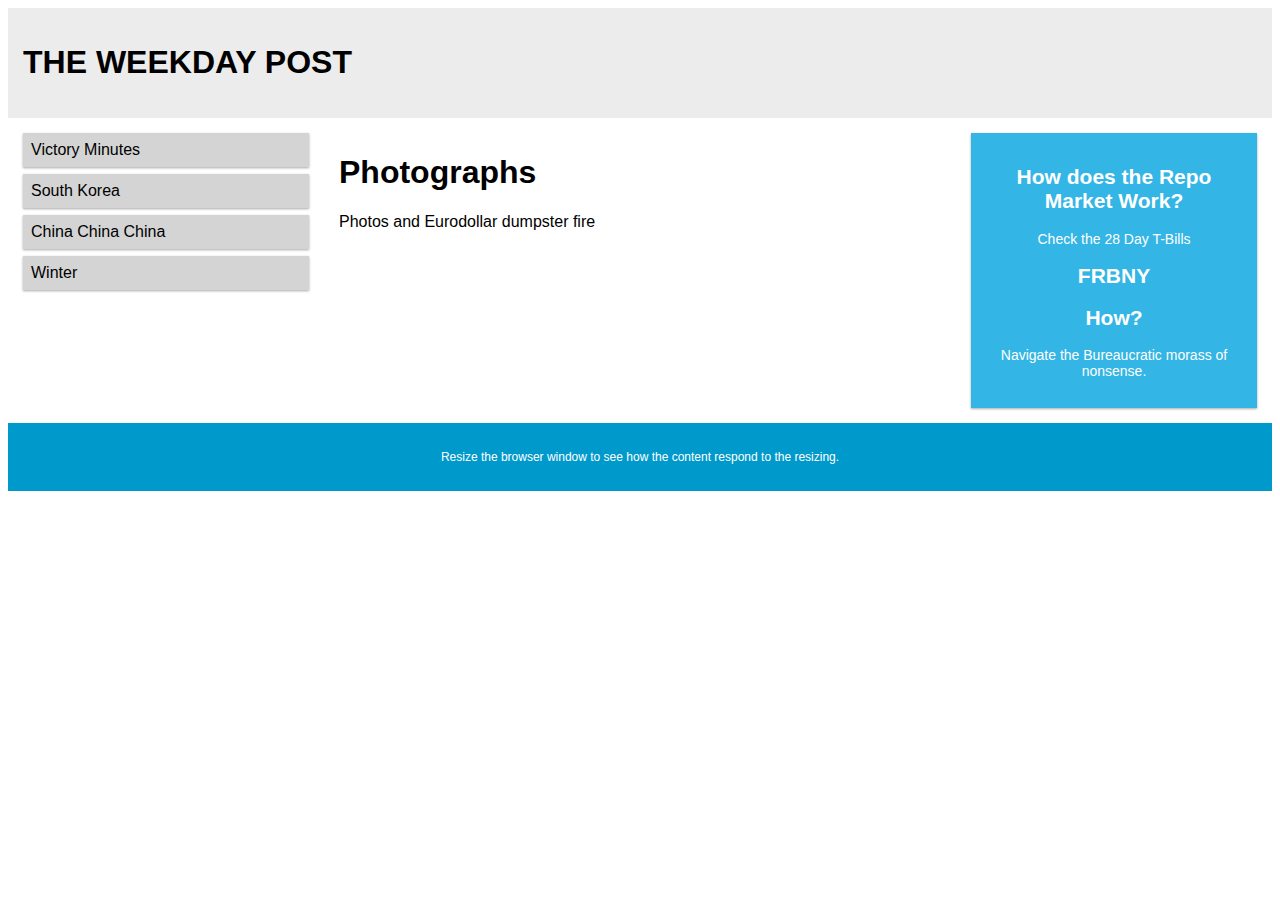
==== index.html @ 28136807 "initial commit" ====
<!DOCTYPE html>
<html>
<head>
<link rel="stylesheet" href="style.css">
<meta name="viewport" content="width=device-width, initial-scale=1.0">
</head>
<body>

<div class="header">
  <h1>THE WEEKDAY POST</h1>
</div>

<div class="row">
  <div class="col-3 col-s-3 menu">
    <ul>
      <li>Victory Minutes</li>
      <li>South Korea</li>
      <li>China China China</li>
      <li>Winter</li>
    </ul>
  </div>

  <div class="col-6 col-s-9">
    <h1>Photographs</h1>
    <p>Photos and Eurodollar dumpster fire</p>
  </div>

  <div class="col-3 col-s-12">
    <div class="aside">
      <h2>How does the Repo Market Work?</h2>
      <p>Check the 28 Day T-Bills</p>
      <h2>FRBNY</h2>
      <p></p>
      <h2>How?</h2>
      <p>Navigate the Bureaucratic morass of nonsense.</p>
    </div>
  </div>
</div>

<div class="footer">
  <p>Resize the browser window to see how the content respond to the resizing.</p>
</div>

</body>
</html>
---- style.css ----
* {
    box-sizing: border-box;
  }
  
  .row::after {
    content: "";
    clear: both;
    display: table;
  }
  
  [class*="col-"] {
    float: left;
    padding: 15px;
  }
  
  html {
    font-family: "Lucida Sans", sans-serif;
  }
  
  .header {
    background-color: #ECECEC;
    color: #000000;
    padding: 15px;
  }
  
  .menu ul {
    list-style-type: none;
    margin: 0;
    padding: 0;
  }
  
  .menu li {
    padding: 8px;
    margin-bottom: 7px;
    background-color:  #D4D4D4 ;
    color: #000000;
    box-shadow: 0 1px 3px rgba(0,0,0,0.12), 0 1px 2px rgba(0,0,0,0.24);
  }
  
  .menu li:hover {
    background-color: #0099cc;
  }
  
  .aside {
    background-color: #33b5e5;
    padding: 15px;
    color: #ffffff;
    text-align: center;
    font-size: 14px;
    box-shadow: 0 1px 3px rgba(0,0,0,0.12), 0 1px 2px rgba(0,0,0,0.24);
  }
  
  .footer {
    background-color: #0099cc;
    color: #ffffff;
    text-align: center;
    font-size: 12px;
    padding: 15px;
  }
  
  /* For mobile phones: */
  [class*="col-"] {
    width: 100%;
  }
  
  @media only screen and (min-width: 600px) {
    /* For tablets: */
    .col-s-1 {width: 8.33%;}
    .col-s-2 {width: 16.66%;}
    .col-s-3 {width: 25%;}
    .col-s-4 {width: 33.33%;}
    .col-s-5 {width: 41.66%;}
    .col-s-6 {width: 50%;}
    .col-s-7 {width: 58.33%;}
    .col-s-8 {width: 66.66%;}
    .col-s-9 {width: 75%;}
    .col-s-10 {width: 83.33%;}
    .col-s-11 {width: 91.66%;}
    .col-s-12 {width: 100%;}
  }
  @media only screen and (min-width: 768px) {
    /* For desktop: */
    .col-1 {width: 8.33%;}
    .col-2 {width: 16.66%;}
    .col-3 {width: 25%;}
    .col-4 {width: 33.33%;}
    .col-5 {width: 41.66%;}
    .col-6 {width: 50%;}
    .col-7 {width: 58.33%;}
    .col-8 {width: 66.66%;}
    .col-9 {width: 75%;}
    .col-10 {width: 83.33%;}
    .col-11 {width: 91.66%;}
    .col-12 {width: 100%;}
  }
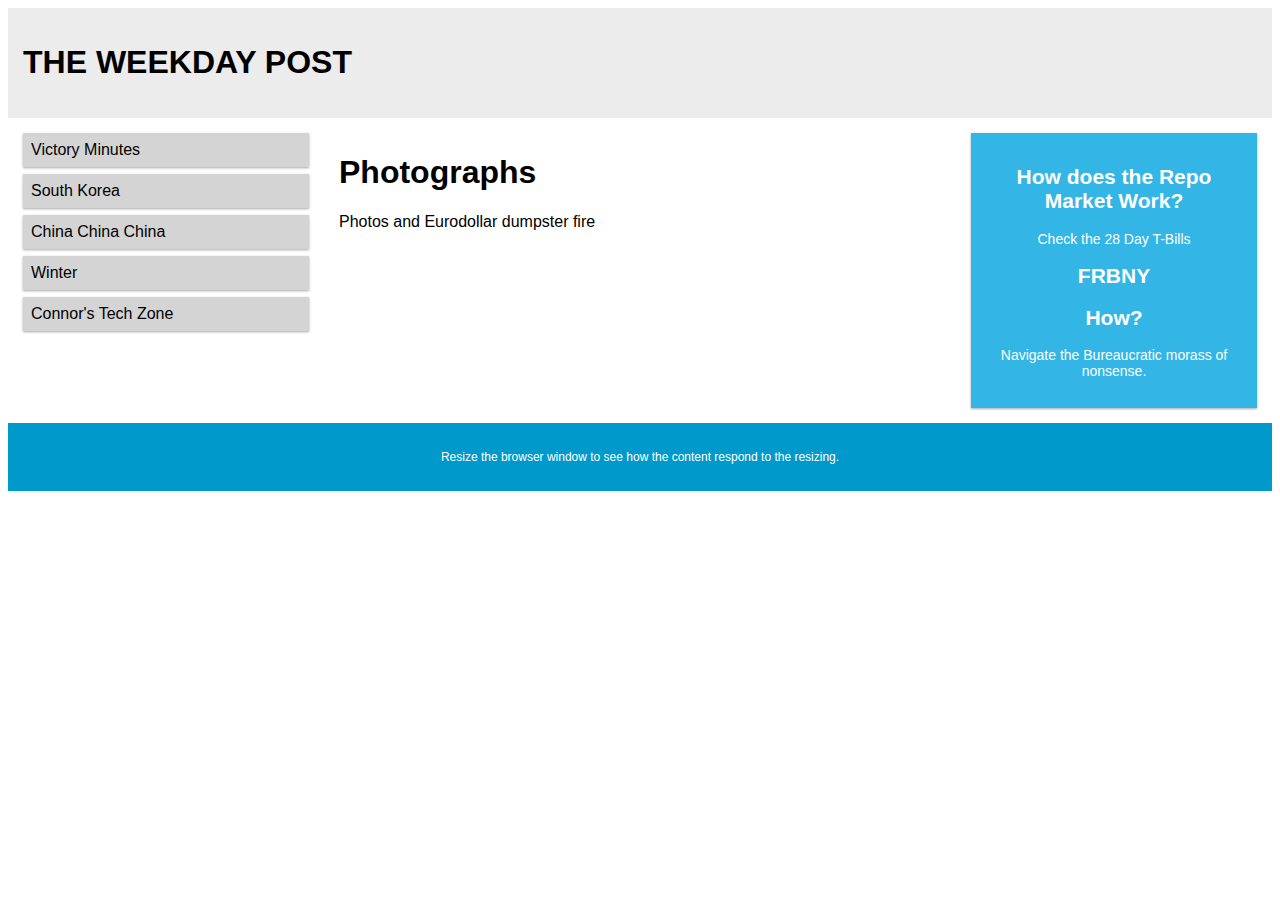
==== commit dfd76776: "Added Connor's Zone" ====
--- a/index.html
+++ b/index.html
@@ -17,6 +17,7 @@
       <li>South Korea</li>
       <li>China China China</li>
       <li>Winter</li>
+      <li>Connor's Tech Zone</li>
     </ul>
   </div>
 
@@ -42,6 +43,4 @@
 </div>
 
 </body>
-</html>
-
-
+</html>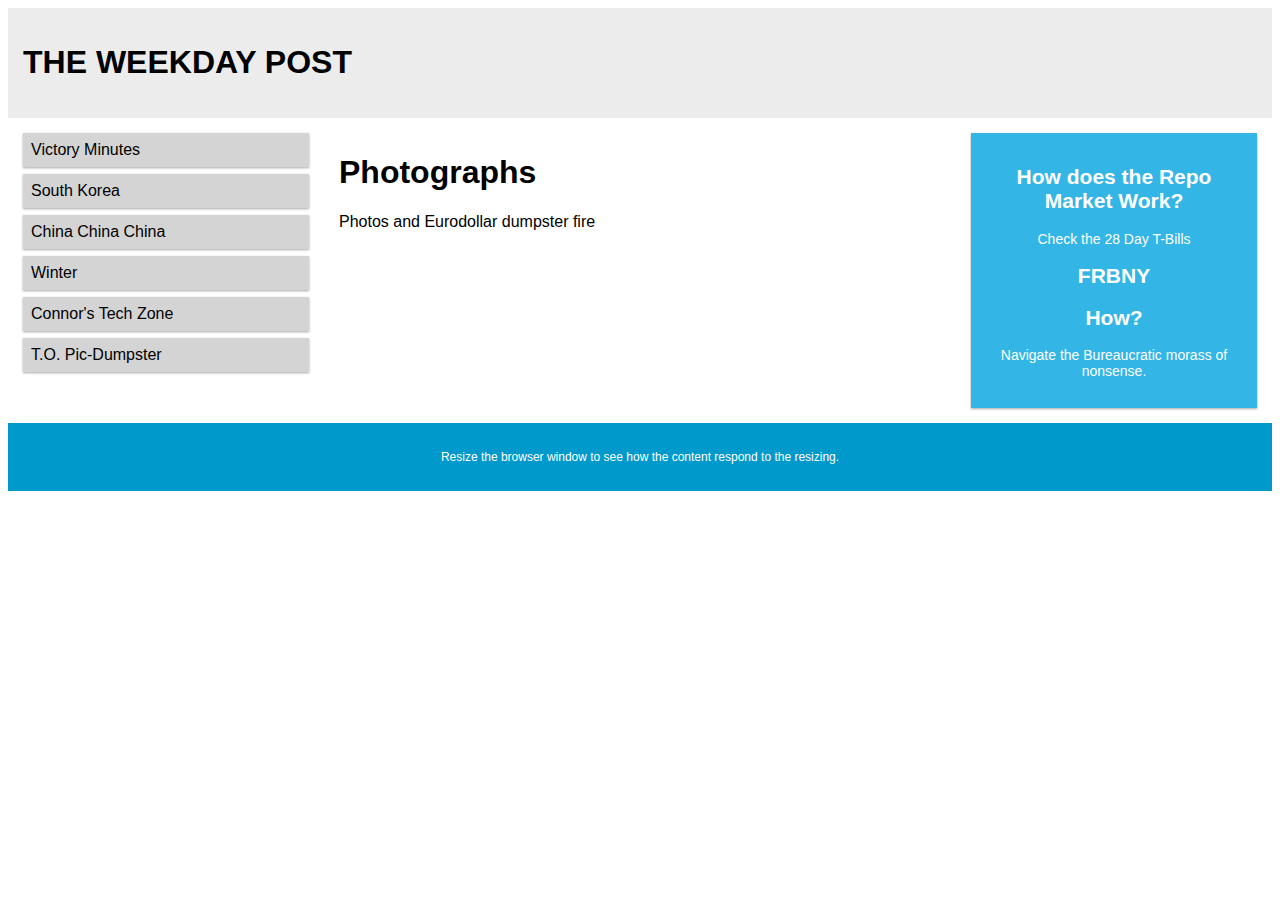
==== commit 54f75b6a: "Added a pic-dumpster" ====
--- a/index.html
+++ b/index.html
@@ -18,6 +18,7 @@
       <li>China China China</li>
       <li>Winter</li>
       <li>Connor's Tech Zone</li>
+      <li>T.O. Pic-Dumpster</li>
     </ul>
   </div>
 
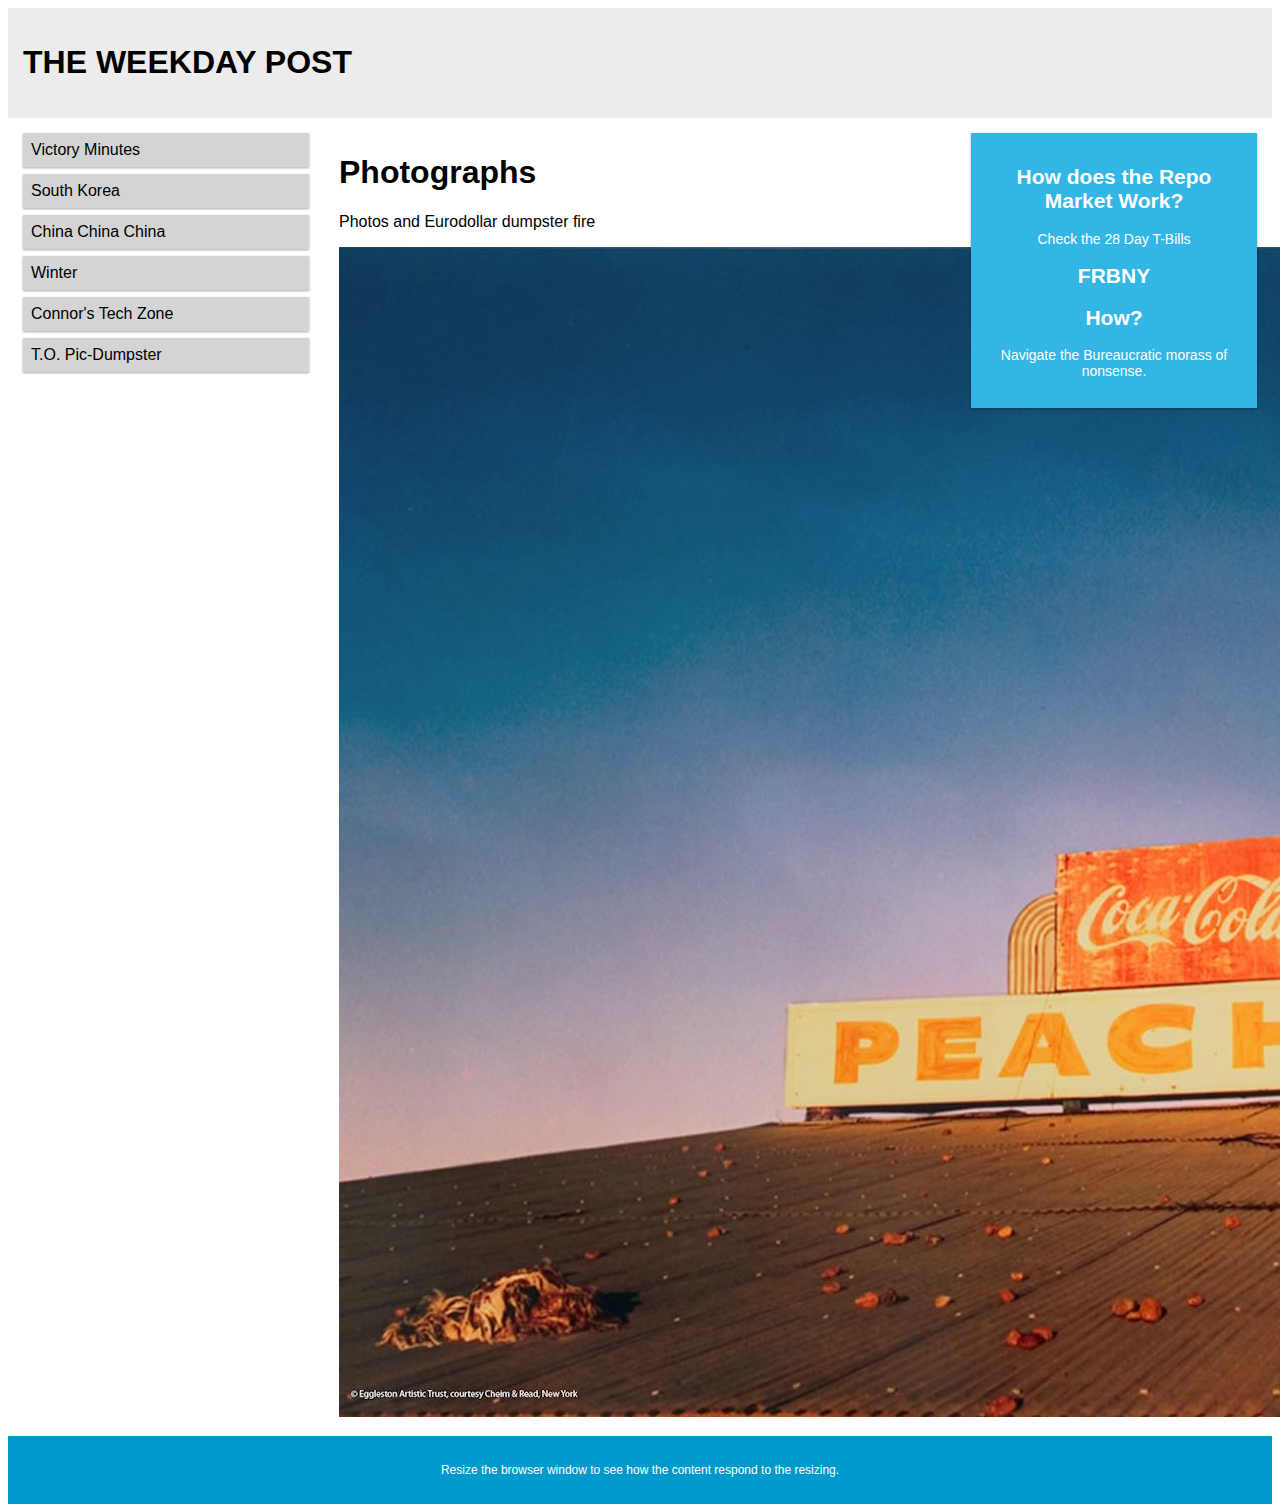
==== commit 1c18d359: "added an image" ====
--- a/index.html
+++ b/index.html
@@ -25,6 +25,7 @@
   <div class="col-6 col-s-9">
     <h1>Photographs</h1>
     <p>Photos and Eurodollar dumpster fire</p>
+    <img src="images/peaches.jpg">
   </div>
 
   <div class="col-3 col-s-12">
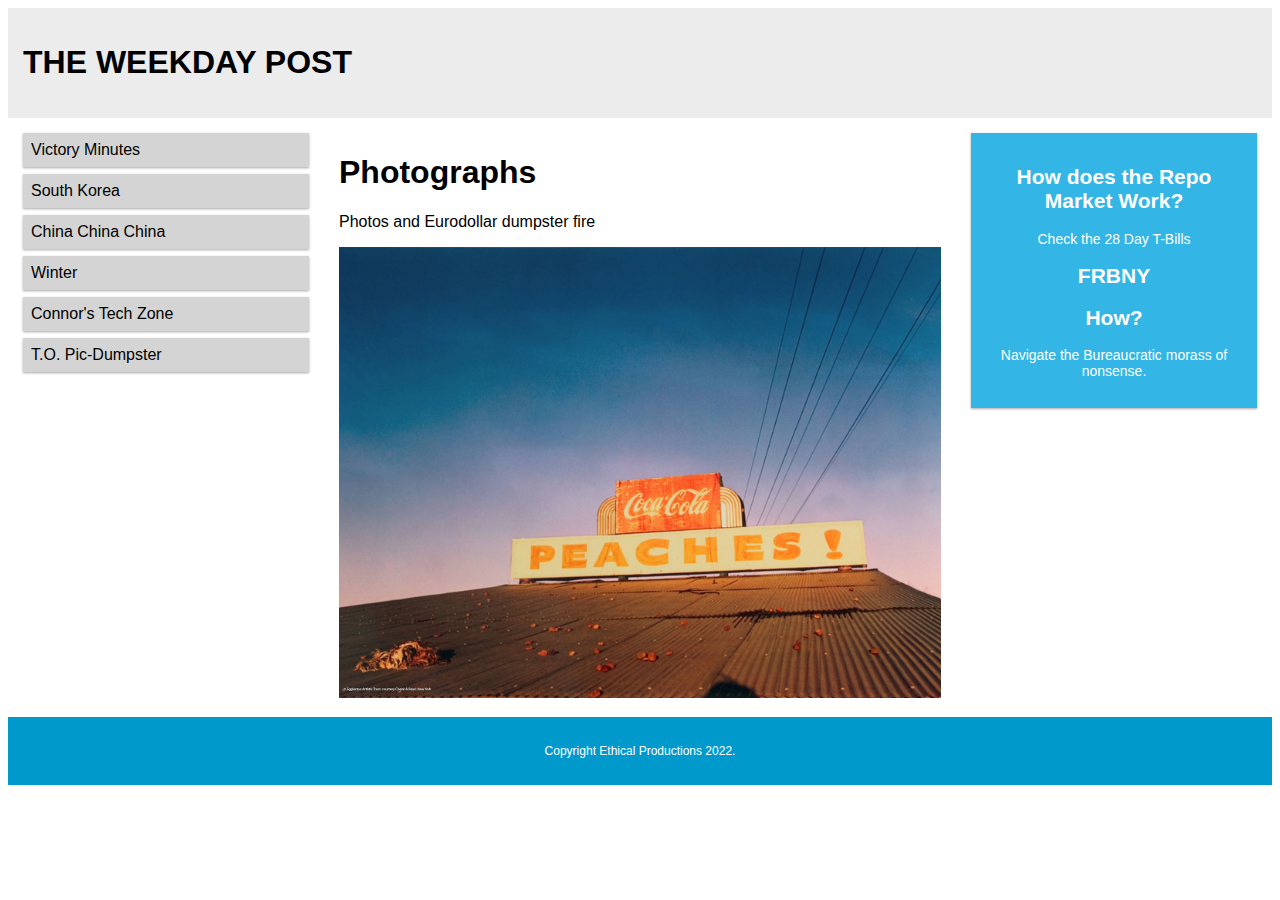
==== commit 6926cfef: "Added corpse class for img width" ====
--- a/index.html
+++ b/index.html
@@ -22,7 +22,7 @@
     </ul>
   </div>
 
-  <div class="col-6 col-s-9">
+  <div class="col-6 col-s-9 corpse">
     <h1>Photographs</h1>
     <p>Photos and Eurodollar dumpster fire</p>
     <img src="images/peaches.jpg">
@@ -41,7 +41,7 @@
 </div>
 
 <div class="footer">
-  <p>Resize the browser window to see how the content respond to the resizing.</p>
+  <p>Copyright Ethical Productions 2022.</p>
 </div>
 
 </body>
--- a/style.css
+++ b/style.css
@@ -22,6 +22,11 @@
     color: #000000;
     padding: 15px;
   }
+
+  .corpse img {
+    width: 100%;
+    height: auto;
+  }
   
   .menu ul {
     list-style-type: none;
@@ -40,6 +45,8 @@
   .menu li:hover {
     background-color: #0099cc;
   }
+
+
   
   .aside {
     background-color: #33b5e5;
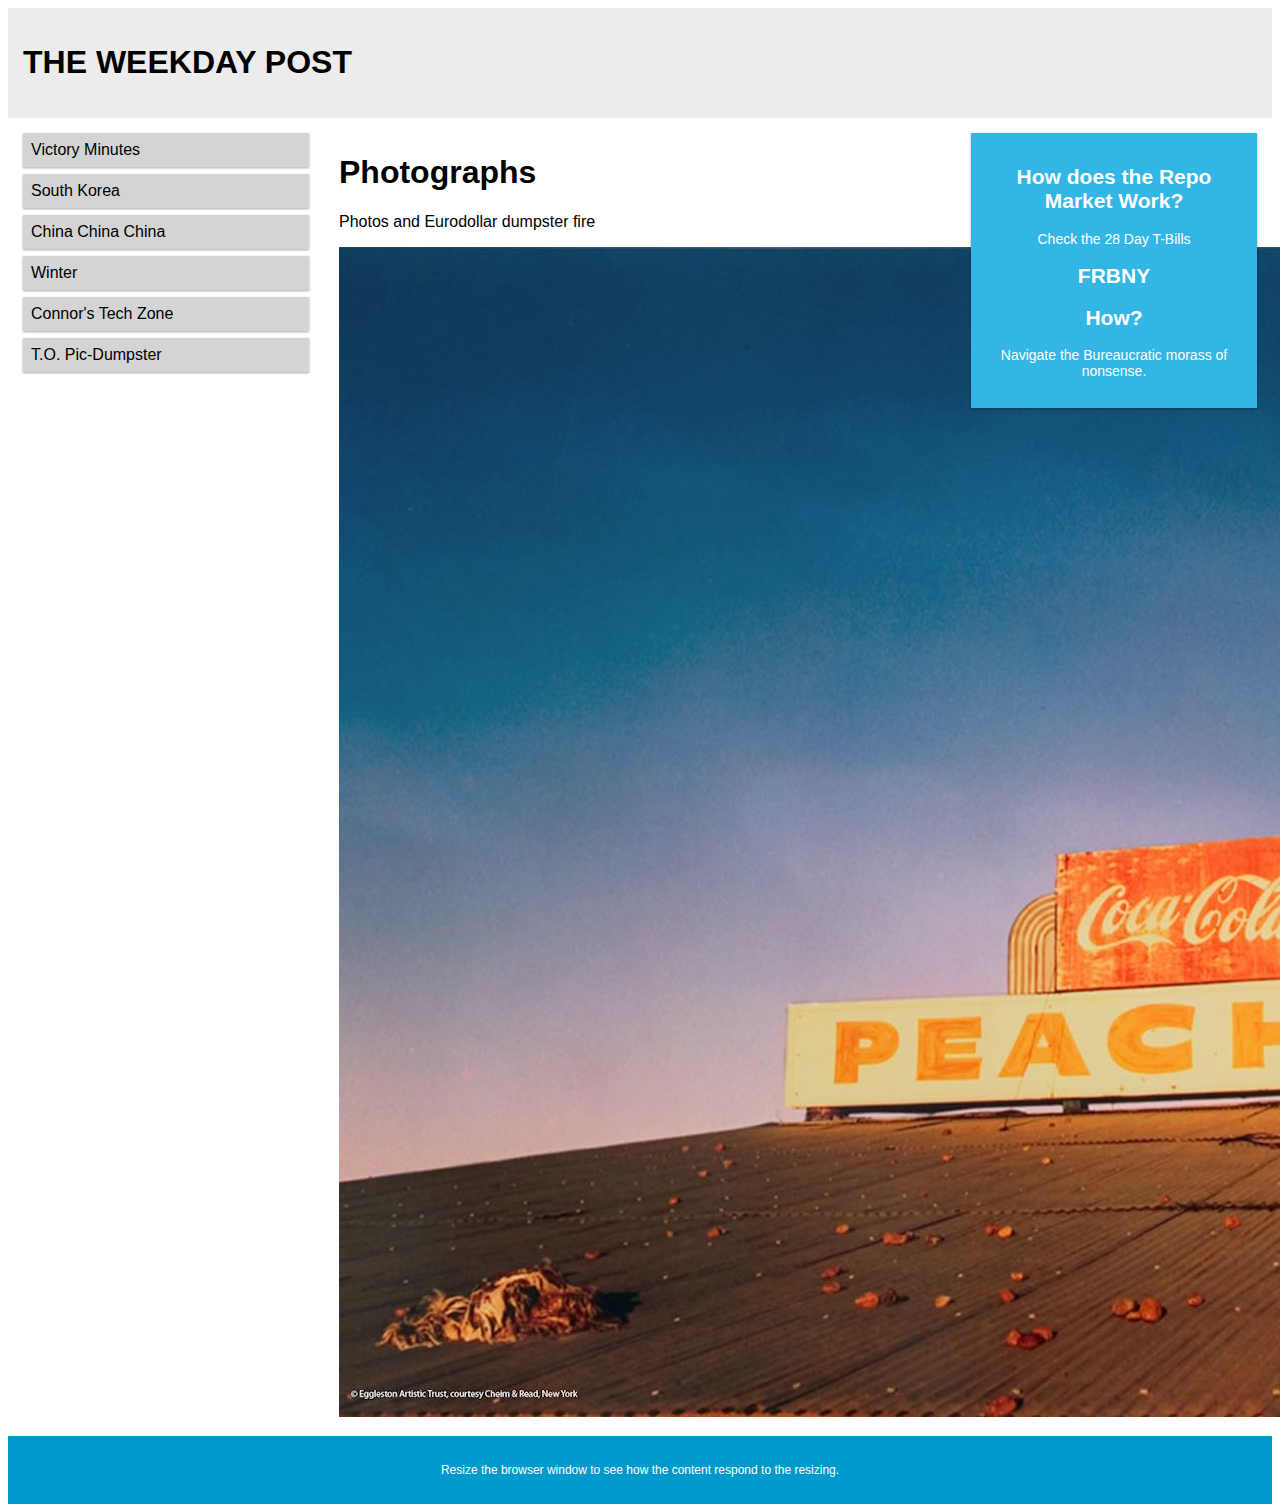
==== commit 00a8e33f: "created script folder connected to index.html" ====
--- a/index.html
+++ b/index.html
@@ -22,7 +22,7 @@
     </ul>
   </div>
 
-  <div class="col-6 col-s-9 corpse">
+  <div class="col-6 col-s-9">
     <h1>Photographs</h1>
     <p>Photos and Eurodollar dumpster fire</p>
     <img src="images/peaches.jpg">
@@ -41,8 +41,8 @@
 </div>
 
 <div class="footer">
-  <p>Copyright Ethical Productions 2022.</p>
+  <p>Resize the browser window to see how the content respond to the resizing.</p>
 </div>
-
+<script src="scripts/main.js"></script>
 </body>
 </html>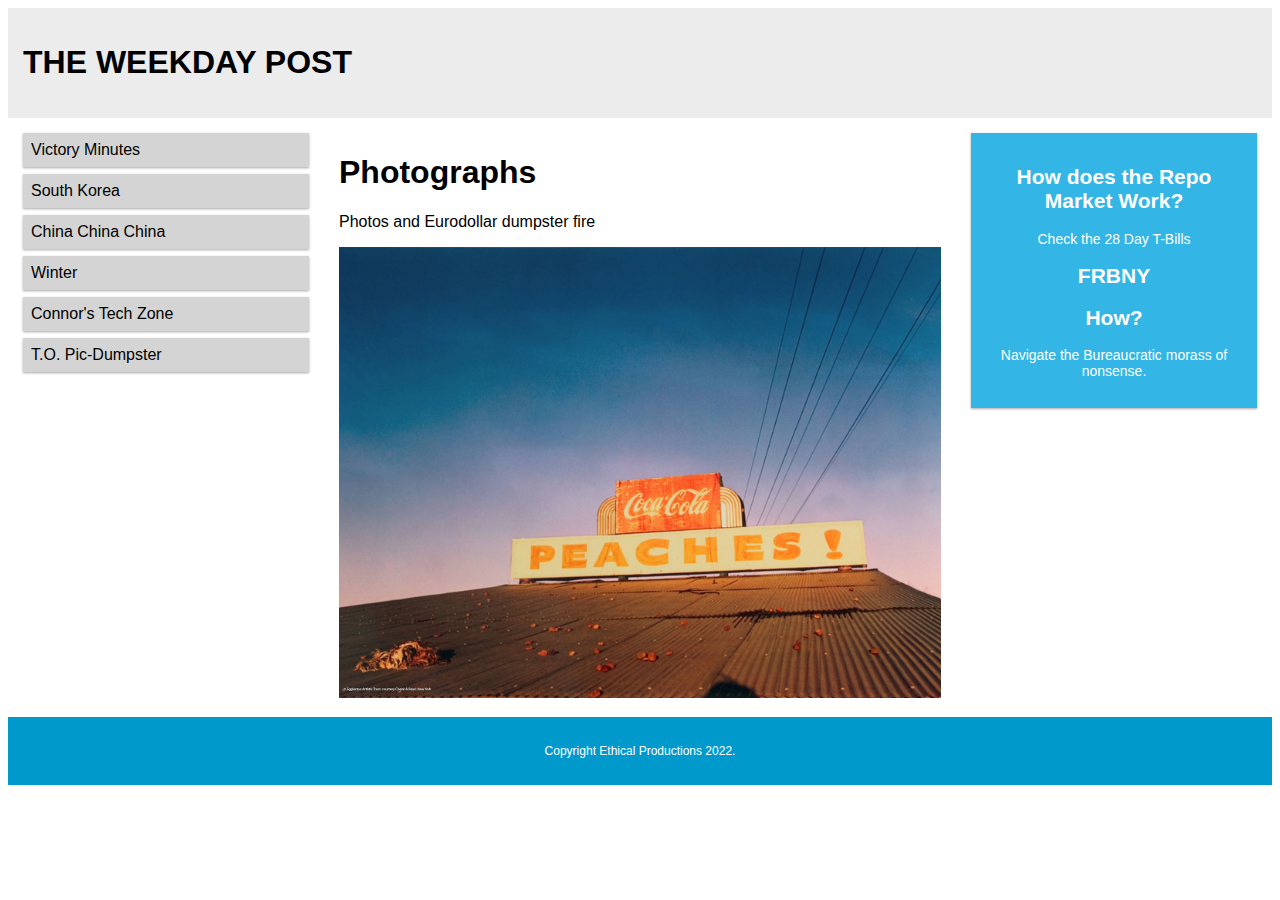
==== commit b807cf1d: "Merge branch 'main' of github.com:ethicaleddie/ethicaleddie.github.io into main" ====
--- a/index.html
+++ b/index.html
@@ -22,7 +22,7 @@
     </ul>
   </div>
 
-  <div class="col-6 col-s-9">
+  <div class="col-6 col-s-9 corpse">
     <h1>Photographs</h1>
     <p>Photos and Eurodollar dumpster fire</p>
     <img src="images/peaches.jpg">
@@ -41,7 +41,7 @@
 </div>
 
 <div class="footer">
-  <p>Resize the browser window to see how the content respond to the resizing.</p>
+  <p>Copyright Ethical Productions 2022.</p>
 </div>
 <script src="scripts/main.js"></script>
 </body>
